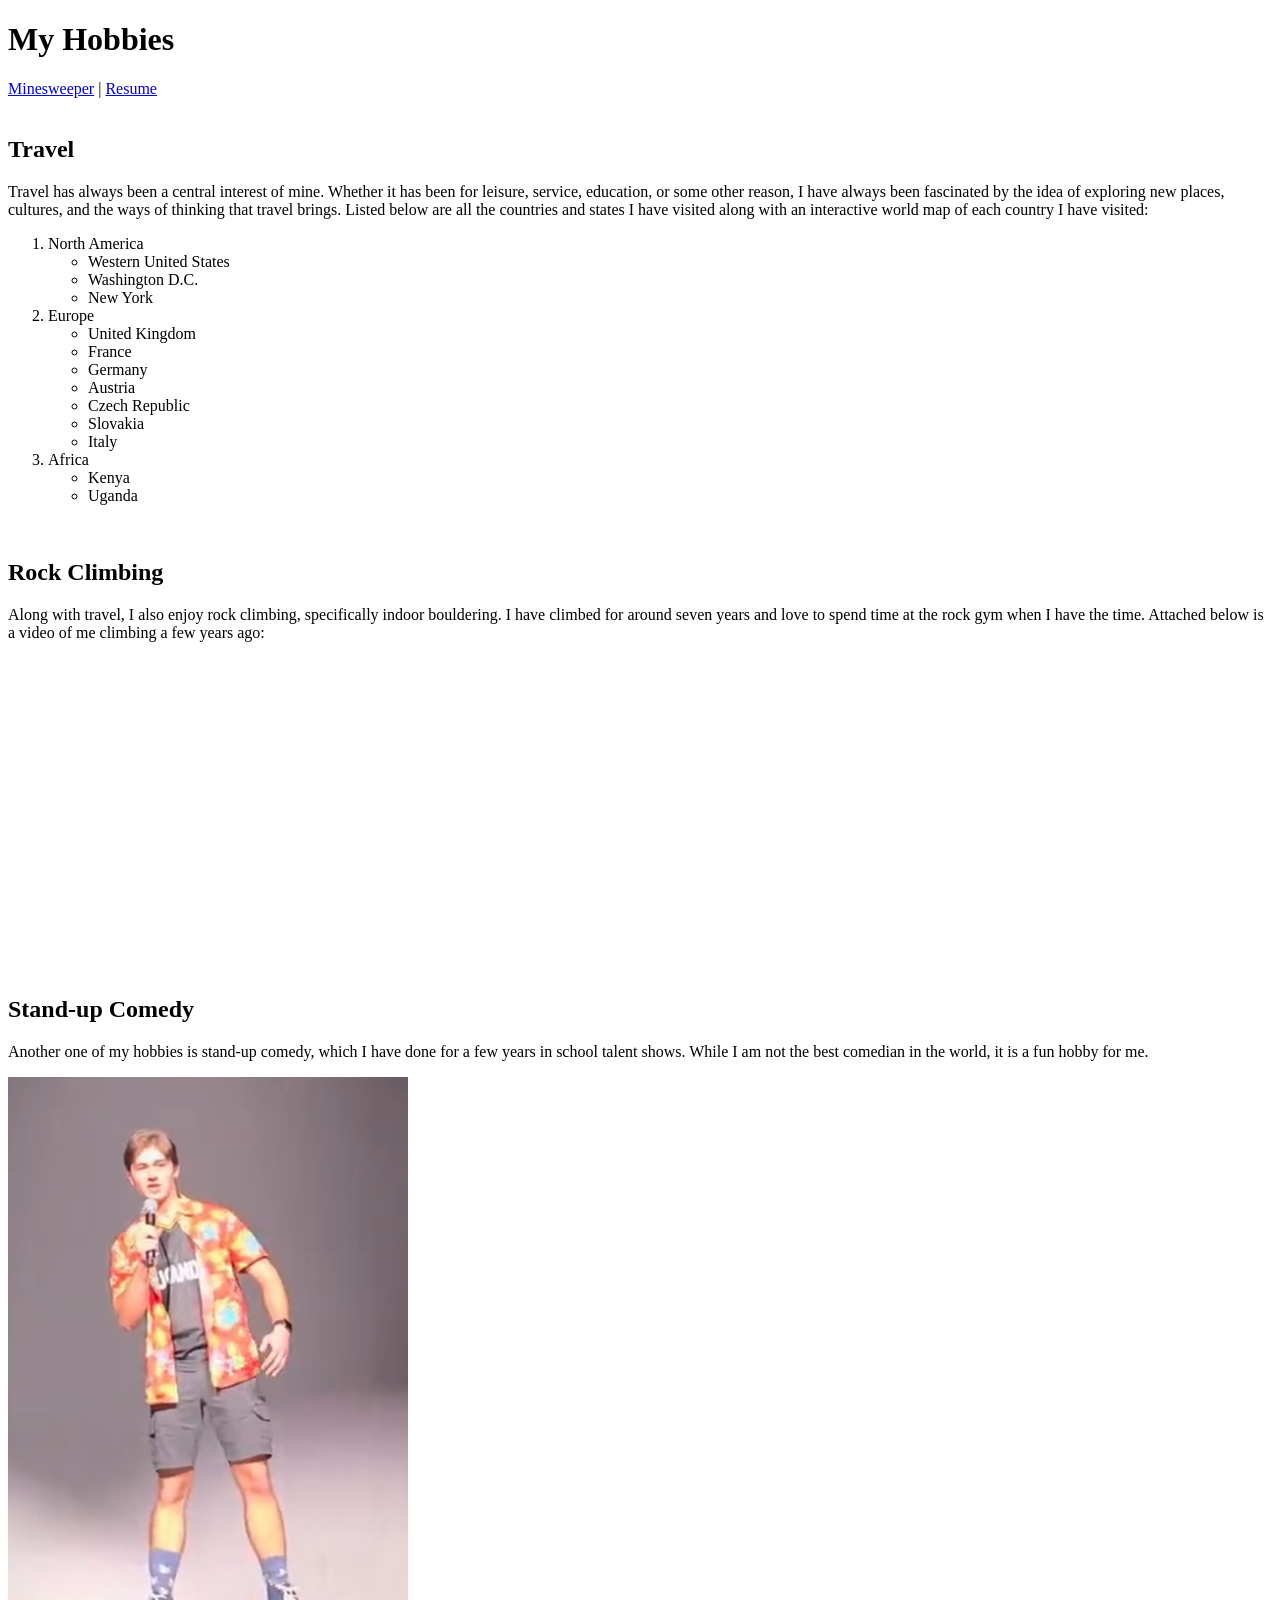
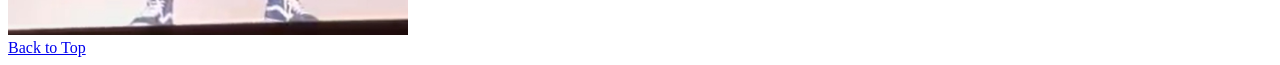
==== index.html @ 5bb701c7 "Add files via upload" ====
<!DOCTYPE html>
<html>
<head>
    <title>My Hobbies</title>
    <link rel="stylesheet" href="css/myhobbies.css">
    </head>
<body>
    <h1 id="my-hobbies">My Hobbies</h1>
    <nav class="navigation">
    <a href="minesweeper.html">Minesweeper</a> |
    <a href="brayden_ginos.html">Resume</a>
</nav>
<br>
<div class="container">
    <h2>Travel</h2>
    <p>Travel has always been a central interest of mine. Whether it has been for leisure, service, education, or some other reason, I have always been fascinated by the idea of exploring new places, cultures, and the ways of thinking that travel brings. Listed below are all the countries and states I have visited along with an interactive world map of each country I have visited:</p>
    <ol>
        <li>North America</li>
            <ul>
                <li>Western United States</li>
                <li>Washington D.C.</li>
                <li>New York</li>
            </ul>
        <li>Europe</li>
            <ul>
                <li>United Kingdom</li>
                <li>France</li>
                <li>Germany</li>
                <li>Austria</li>
                <li>Czech Republic</li>
                <li>Slovakia</li>
                <li>Italy</li>
            </ul>
        <li>Africa</li>
            <ul>
                <li>Kenya</li>
                <li>Uganda</li>
            </ul>
    </ol></h2>
    <div class='tableauPlaceholder' id='viz1778599255355' style='position: relative'><noscript><a href='#'><img alt='Sheet 1 ' src='https:&#47;&#47;public.tableau.com&#47;static&#47;images&#47;W8&#47;W8Q7RHDKC&#47;1_rss.png' style='border: none' /></a></noscript><object class='tableauViz'  style='display:none;'><param name='host_url' value='https%3A%2F%2Fpublic.tableau.com%2F' /> <param name='embed_code_version' value='3' /> <param name='path' value='shared&#47;W8Q7RHDKC' /> <param name='toolbar' value='yes' /><param name='static_image' value='https:&#47;&#47;public.tableau.com&#47;static&#47;images&#47;W8&#47;W8Q7RHDKC&#47;1.png' /> <param name='animate_transition' value='yes' /><param name='display_static_image' value='yes' /><param name='display_spinner' value='yes' /><param name='display_overlay' value='yes' /><param name='display_count' value='yes' /><param name='language' value='en-US' /><param name='filter' value='publish=yes' /></object></div>                <script type='text/javascript'>                    var divElement = document.getElementById('viz1778599255355');                    var vizElement = divElement.getElementsByTagName('object')[0];                    vizElement.style.width='600px';vizElement.style.height='400px';                    var scriptElement = document.createElement('script');                    scriptElement.src = 'https://public.tableau.com/javascripts/api/viz_v1.js';                    vizElement.parentNode.insertBefore(scriptElement, vizElement);                </script><br>
    <h2>Rock Climbing</h2>
    <p>Along with travel, I also enjoy rock climbing, specifically indoor bouldering. I have climbed for around seven years and love to spend time at the rock gym when I have the time. Attached below is a video of me climbing a few years ago:</p>
    <iframe width="560" height="315" src="https://www.youtube.com/embed/B2-zDOpP_XQ?si=aorrFFE_I0zKATIs" title="YouTube video player" frameborder="0" allow="accelerometer; autoplay; clipboard-write; encrypted-media; gyroscope; picture-in-picture; web-share" referrerpolicy="strict-origin-when-cross-origin" allowfullscreen></iframe><br>
   <h2>Stand-up Comedy</h2>
    <p>
    Another one of my hobbies is stand-up comedy, which I have done for a few years in school talent shows. While I am not the best comedian in the world, it is a fun hobby for me.
    </p>
    <a href="https://www.youtube.com/watch?v=eXzS3hUObPY" target="_blank">
    <img src="images/Brayden Comedy.jpg" alt="Brayden Comedy" width="400">
    </a>
    <div class="backtotop"><a href="#my-hobbies">Back to Top</a></div>
</div>
</body>
</html>
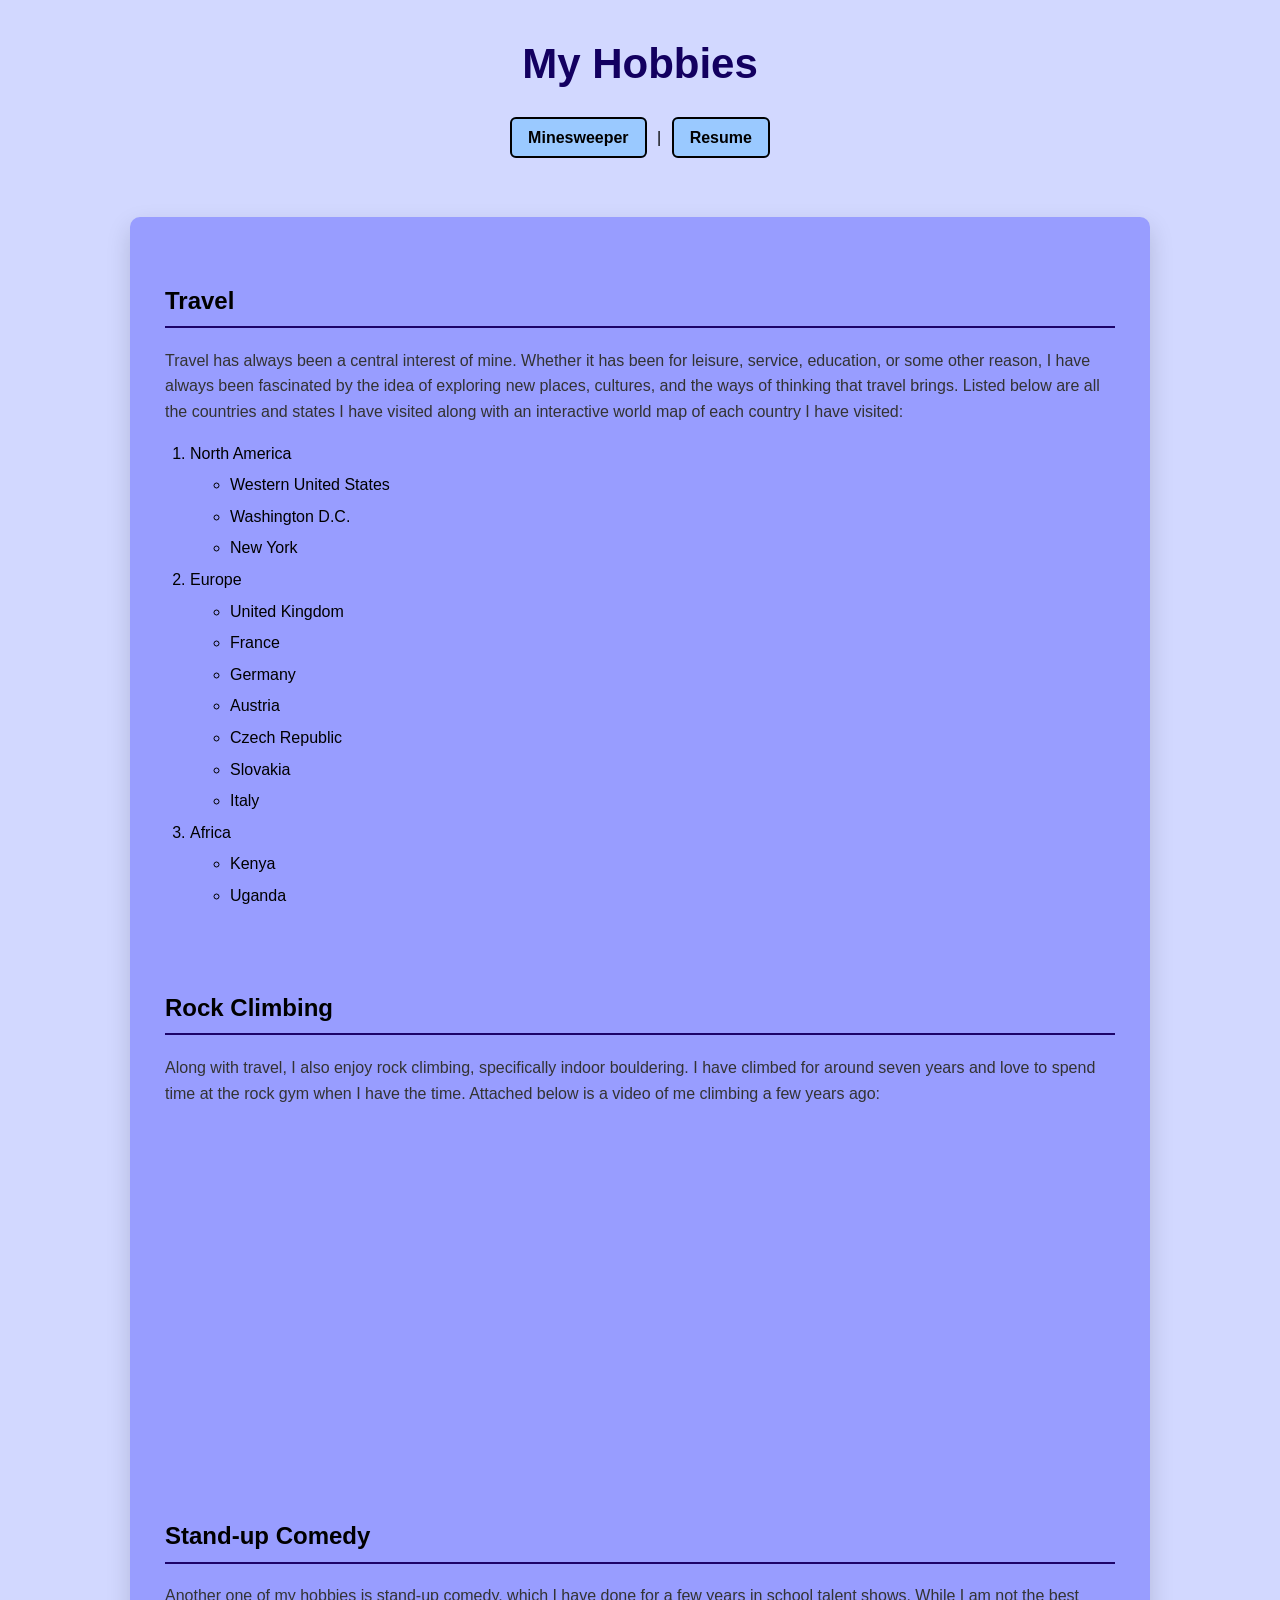
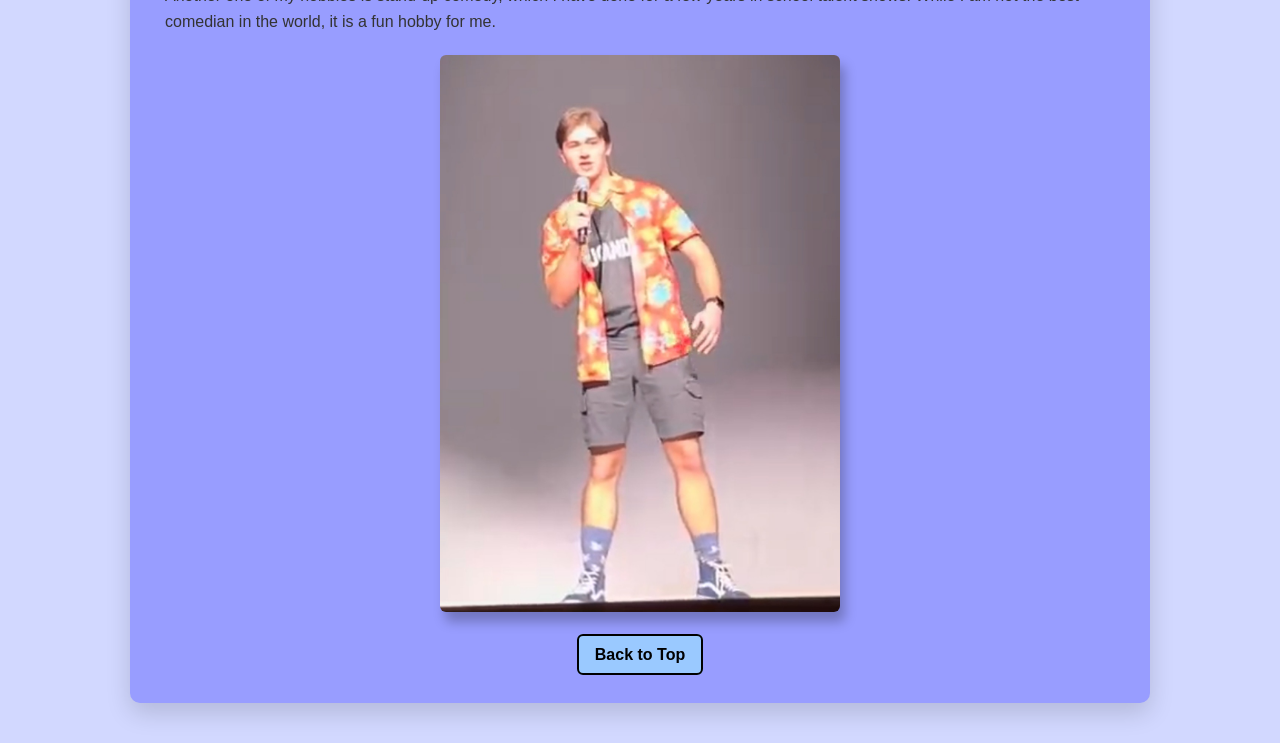
==== commit dcab2e49: "Add files via upload" ====
--- a/index.html
+++ b/index.html
@@ -2,7 +2,7 @@
 <html>
 <head>
     <title>My Hobbies</title>
-    <link rel="stylesheet" href="css/myhobbies.css">
+    <link rel="stylesheet" href="CSS/myhobbies.css">
     </head>
 <body>
     <h1 id="my-hobbies">My Hobbies</h1>
--- a/CSS/myhobbies.css
+++ b/CSS/myhobbies.css
@@ -0,0 +1,151 @@
+/* Smooth scrolling */
+html {
+    scroll-behavior: smooth;
+}
+
+/* Page background */
+body {
+    font-family: "Comic Sans MS", Helvetica, sans-serif;
+    margin: 0;
+    padding: 0;
+    line-height: 1.6;
+
+    background: #d2d8ff;
+    background-size: 400% 400%;
+    animation: gradientMove 15s ease infinite;
+}
+
+/* Background animation */
+@keyframes gradientMove {
+    0% {background-position:0% 50%;}
+    50% {background-position:100% 50%;}
+    100% {background-position:0% 50%;}
+}
+
+/* Title */
+h1 {
+    text-align: center;
+    margin-top: 30px;
+    font-size: 42px;
+    color: #130060;
+}
+
+/* Navigation bar */
+.navigation {
+    text-align: center;
+    margin-top: 20px;
+}
+
+.navigation a {
+    text-decoration: none;
+    background: #9ac9ff;;
+    color: black;
+    padding: 10px 16px;
+    border-radius: 6px;
+    border: 2px solid black;
+    margin: 0 6px;
+    font-weight: bold;
+
+    transition: all 0.3s ease;
+}
+
+.navigation a:hover {
+    background: black;
+    color: #9ac9ff;
+    transform: translateY(-2px);
+}
+
+/* Container card */
+.container {
+    width: 80%;
+    max-width: 950px;
+    margin: 40px auto;
+
+    background: #989dff;
+    padding: 35px;
+
+    border-radius: 10px;
+
+    box-shadow: 0px 10px 25px rgba(0,0,0,0.15);
+}
+
+/* Section headings */
+h2 {
+    border-bottom: 2px solid #1c0369;
+    padding-bottom: 6px;
+    margin-top: 30px;
+}
+
+/* Paragraph text */
+p {
+    color: #333;
+}
+
+/* Lists */
+ol {
+    padding-left: 25px;
+}
+
+ul {
+    margin-top: 5px;
+}
+
+li {
+    margin-bottom: 6px;
+}
+
+/* Images */
+img {
+    display: block;
+    margin: 20px auto;
+    border-radius: 6px;
+    border-color: #9ac9ff;
+
+    box-shadow: 5px 10px 12px rgba(0,0,0,0.25);
+
+    transition: all 0.3s ease;
+}
+
+img:hover {
+    transform: scale(1.05);
+    box-shadow: 0px 12px 25px rgba(0,0,0,0.35);
+}
+
+/* Tableau map container */
+.tableauPlaceholder {
+    margin: 25px auto;
+    text-align: center;
+}
+
+/* Video iframe */
+iframe {
+    display: block;
+    margin: 20px auto;
+    border-radius: 8px;
+    border-color: #9ac9ff;
+    max-width: 100%;
+}
+
+/* Back to top button */
+.backtotop {
+    text-align: center;
+    margin-top: 30px;
+}
+
+.backtotop a {
+    text-decoration: none;
+    padding: 10px 16px;
+    background: #9ac9ff;
+    color: black;
+    border: 2px solid black;
+    border-radius: 6px;
+
+    font-weight: bold;
+
+    transition: all 0.3s ease;
+}
+
+.backtotop a:hover {
+    background: black;
+    color: #9ac9ff;
+}
